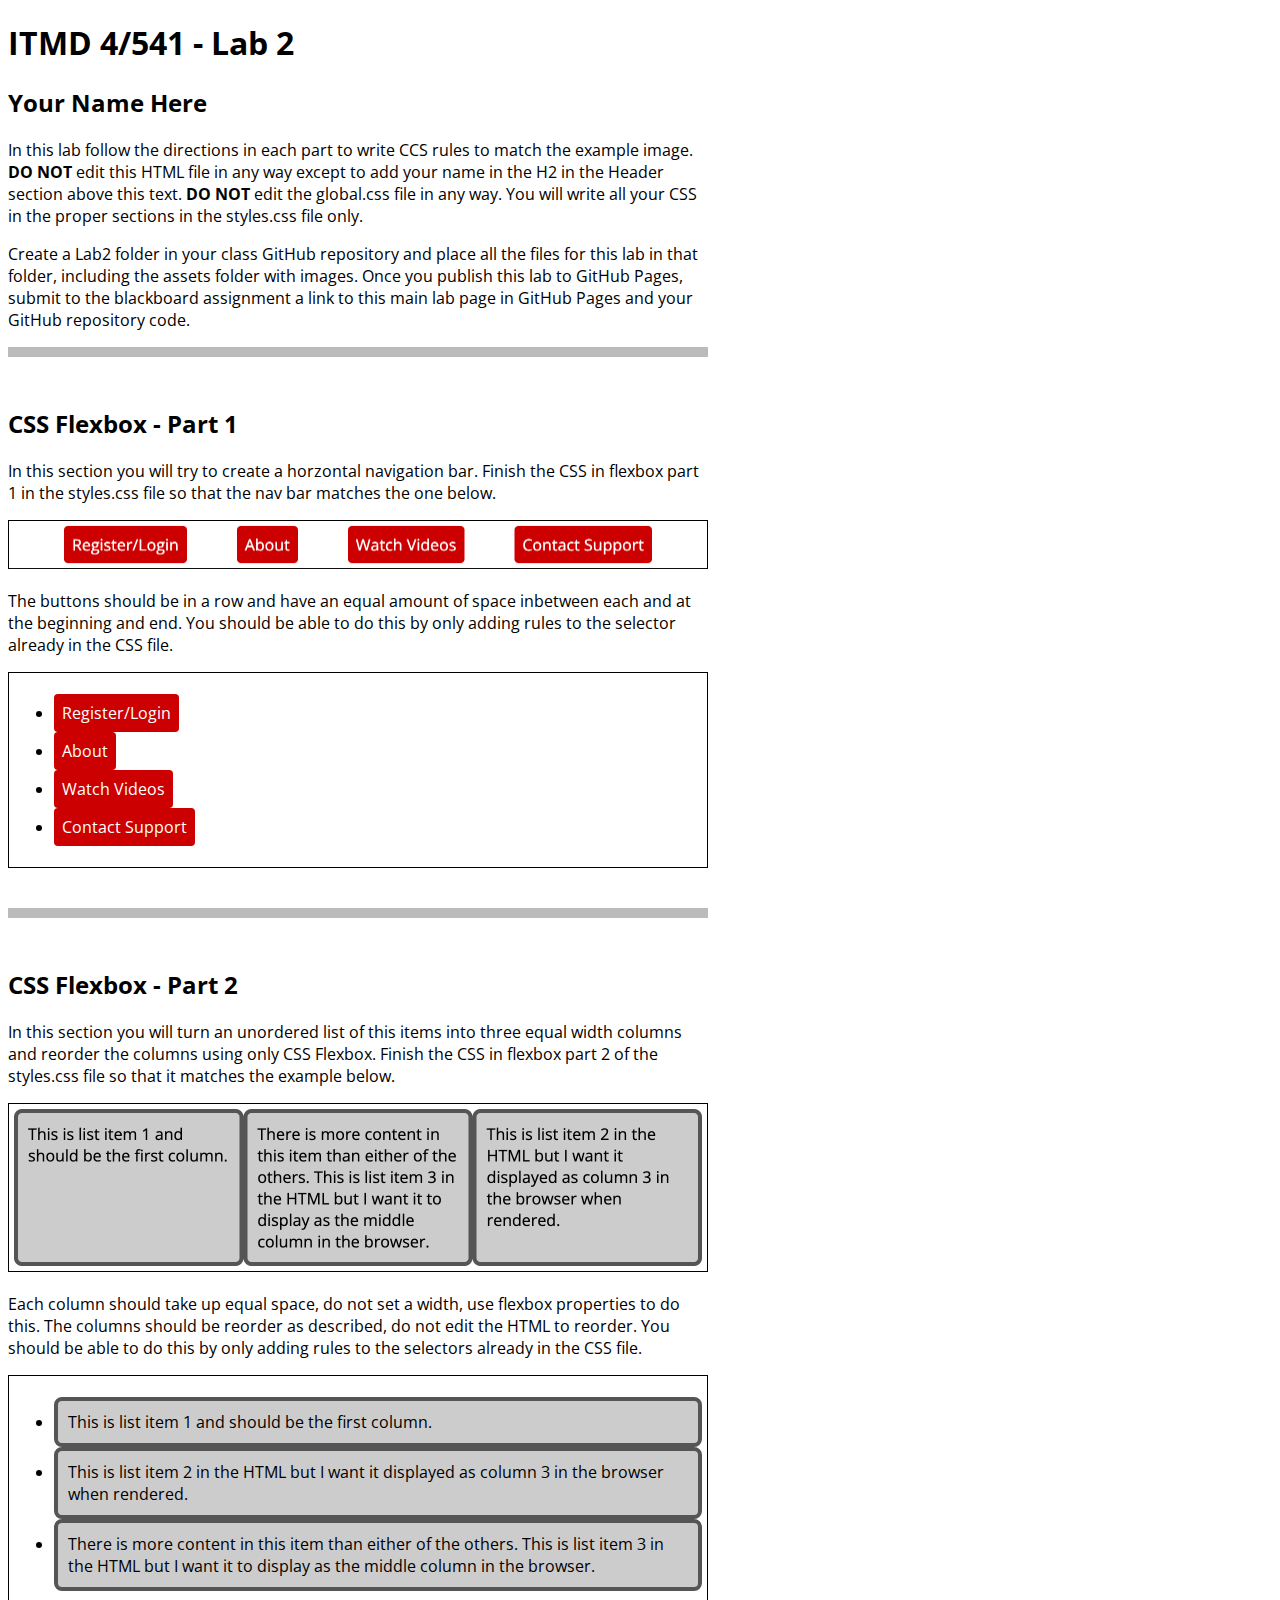
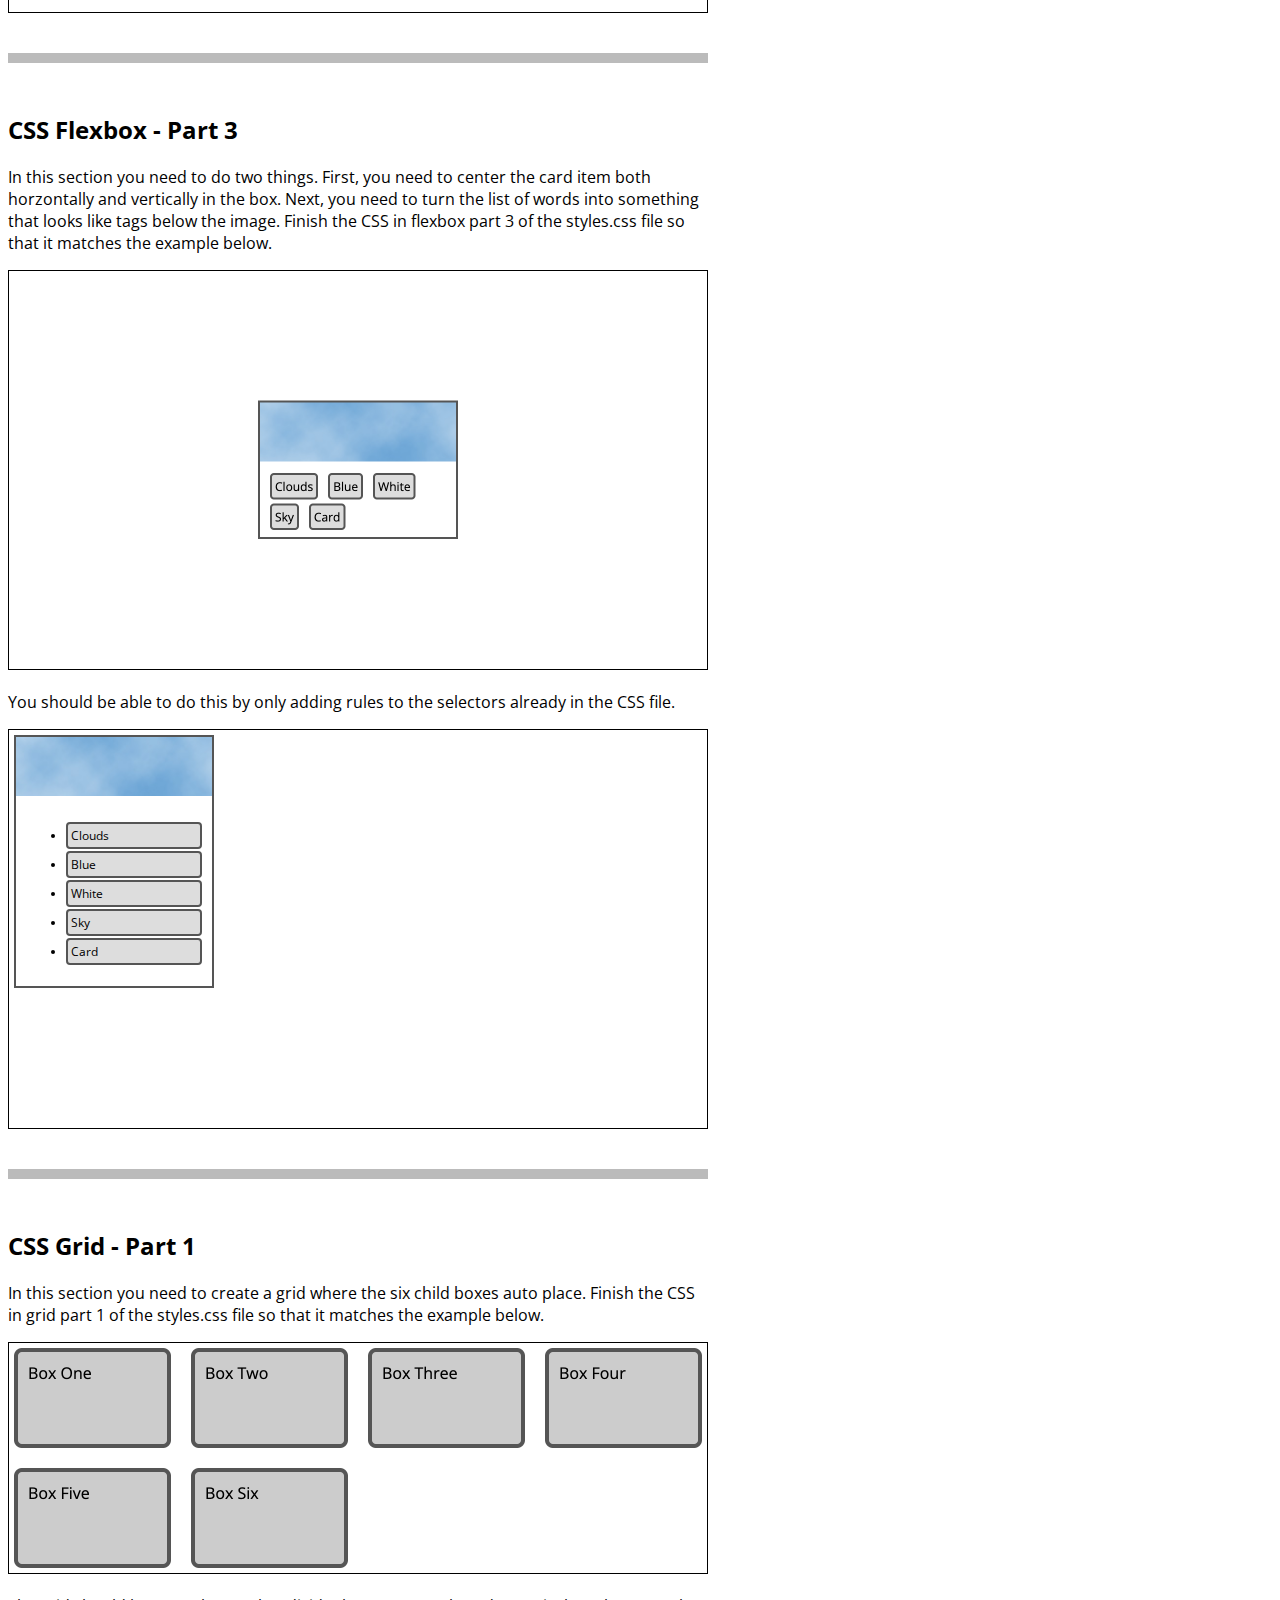
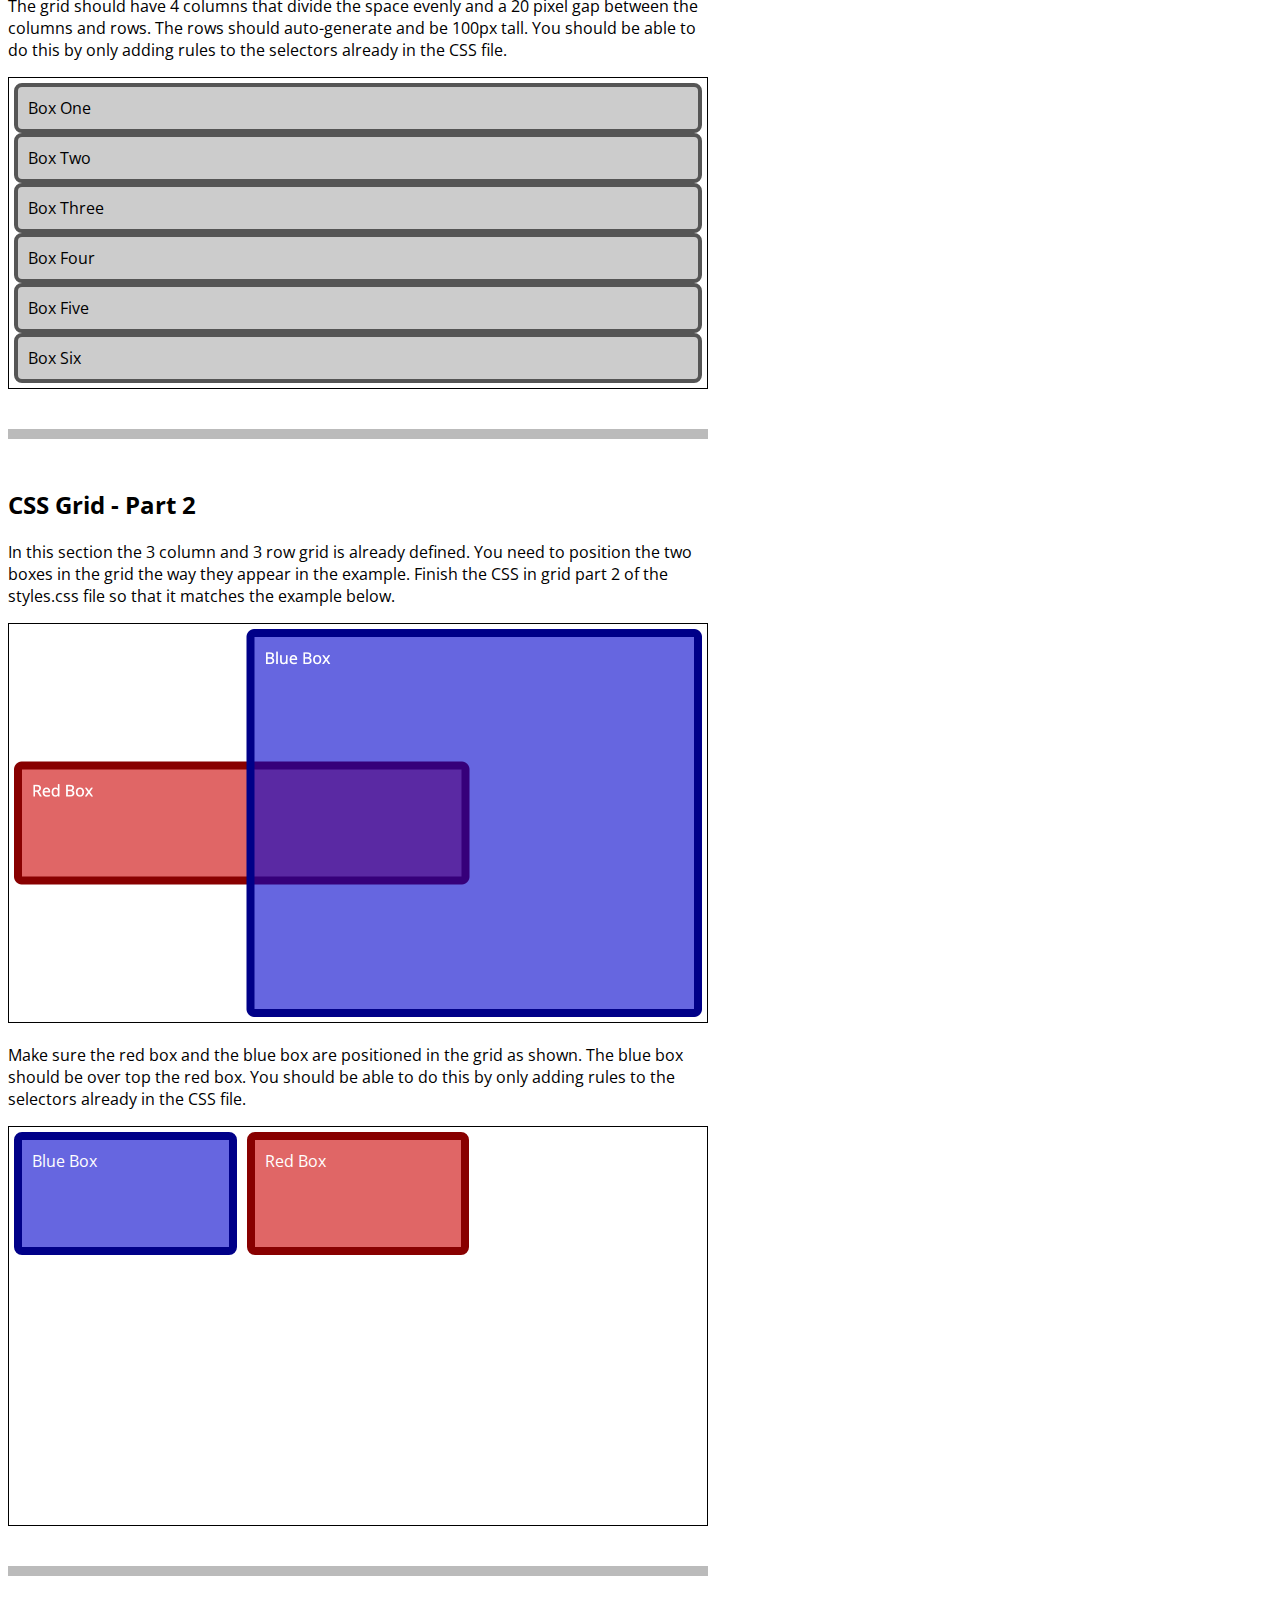
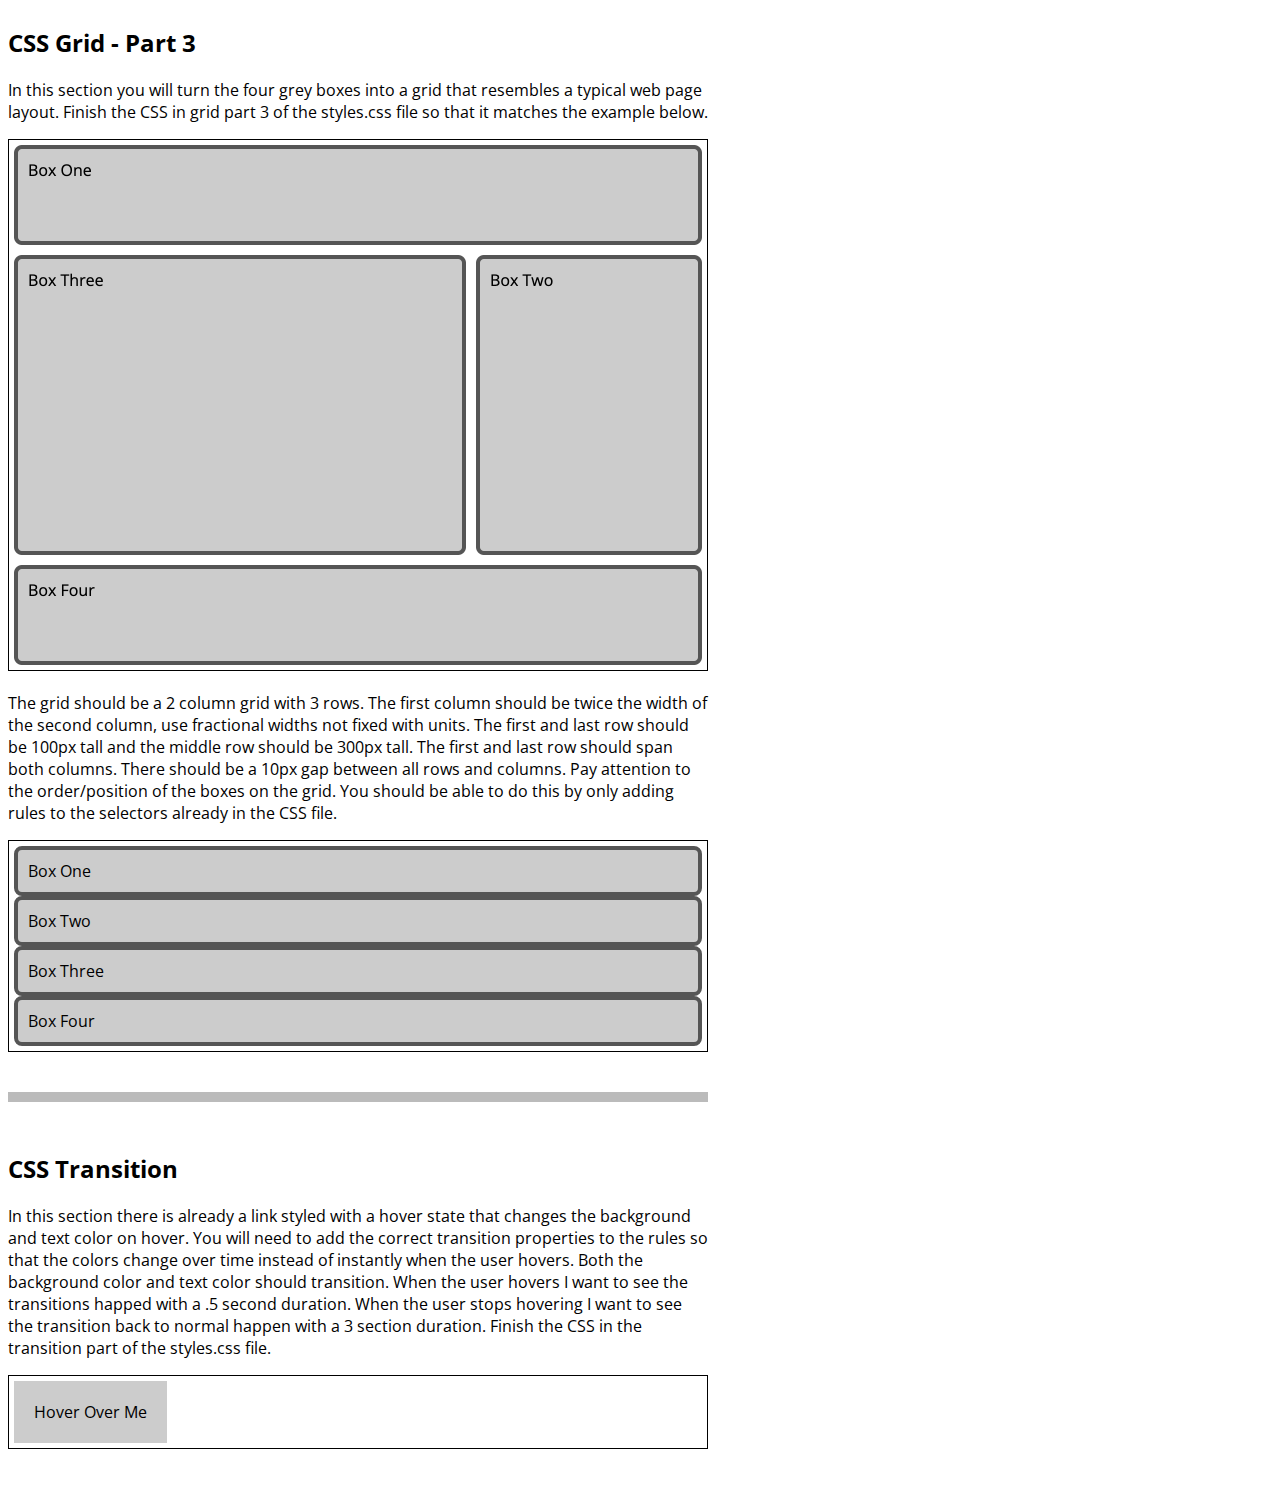
==== index.html @ 37b325d5 "Initial commit" ====
<!DOCTYPE html>
<html lang="en">
<head>
  <meta charset="UTF-8">
  <meta http-equiv="X-UA-Compatible" content="IE=edge">
  <meta name="viewport" content="width=device-width, initial-scale=1.0">
  <title>ITMD 4/541 - Lab 2</title>
  <link rel="preconnect" href="https://fonts.googleapis.com">
  <link rel="preconnect" href="https://fonts.gstatic.com" crossorigin>
  <link href="https://fonts.googleapis.com/css2?family=Open+Sans:ital,wght@0,400;0,700;1,400&display=swap" rel="stylesheet">
  <link href="assets/global.css" rel="stylesheet">
  <link href="styles.css" rel="stylesheet">
</head>
<body>
  <header class="w700">
    <h1>ITMD 4/541 - Lab 2</h1>
    <h2>Your Name Here</h2>
    <p>In this lab follow the directions in each part to write CCS rules to match the example image. <strong>DO NOT</strong> edit this HTML file in any way except to add your name in the H2 in the Header section above this text. <strong>DO NOT</strong> edit the global.css file in any way. You will write all your CSS in the proper sections in the styles.css file only.</p>
    <p>Create a Lab2 folder in your class GitHub repository and place all the files for this lab in that folder, including the assets folder with images. Once you publish this lab to GitHub Pages, submit to the blackboard assignment a link to this main lab page in GitHub Pages and your GitHub repository code.</p>
  </header>
  <section id="flex-section1" class="w700">
    <h2>CSS Flexbox - Part 1</h2>
    <p>In this section you will try to create a horzontal navigation bar. Finish the CSS in flexbox part 1 in the styles.css file so that the nav bar matches the one below.</p>
    <img src="assets/flex-p1.png" alt="flexbox part 1 example" width="700">
    <p>The buttons should be in a row and have an equal amount of space inbetween each and at the beginning and end. You should be able to do this by only adding rules to the selector already in the CSS file.</p>
    <div class="box">
      <nav>
        <ul>
          <li><a class="btn" href="#/register">Register/Login</a></li>
          <li><a class="btn" href="#/about">About</a></li>
          <li><a class="btn" href="#/videos">Watch Videos</a></li>
          <li><a class="btn" href="#/support">Contact Support</a></li>
        </ul>
      </nav>
    </div>
  </section>
  <section id="flex-section2" class="w700">
    <h2>CSS Flexbox - Part 2</h2>
    <p>In this section you will turn an unordered list of this items into three equal width columns and reorder the columns using only CSS Flexbox. Finish the CSS in flexbox part 2 of the styles.css file so that it matches the example below.</p>
    <img src="assets/flex-p2.png" alt="flexbox part 2 example" width="700">
    <p>Each column should take up equal space, do not set a width, use flexbox properties to do this. The columns should be reorder as described, do not edit the HTML to reorder. You should be able to do this by only adding rules to the selectors already in the CSS file.</p>
    <div class="box">
      <nav>
        <ul>
          <li class="greybox item1">This is list item 1 and should be the first column.</li>
          <li class="greybox item2">This is list item 2 in the HTML but I want it displayed as column 3 in the browser when rendered.</li>
          <li class="greybox item3">There is more content in this item than either of the others. This is list item 3 in the HTML but I want it to display as the middle column in the browser.</li>
        </ul>
      </nav>
    </div>
  </section>
  <section id="flex-section3" class="w700">
    <h2>CSS Flexbox - Part 3</h2>
    <p>In this section you need to do two things. First, you need to center the card item both horzontally and vertically in the box. Next, you need to turn the list of words into something that looks like tags below the image. Finish the CSS in flexbox part 3 of the styles.css file so that it matches the example below.</p>
    <img src="assets/flex-p3.png" alt="flexbox part 3 example" width="700">
    <p>You should be able to do this by only adding rules to the selectors already in the CSS file.</p>
    <div class="box h400">
      <div class="card">
        <img src="assets/clouds.jpg" alt="clouds" width="200">
        <div class="tags">
          <ul>
            <li>Clouds</li>
            <li>Blue</li>
            <li>White</li>
            <li>Sky</li>
            <li>Card</li>
          </ul>
        </div>
      </div>
    </div>
  </section>
  <section id="grid-section1" class="w700">
    <h2>CSS Grid - Part 1</h2>
    <p>In this section you need to create a grid where the six child boxes auto place. Finish the CSS in grid part 1 of the styles.css file so that it matches the example below.</p>
    <img src="assets/grid-p1.png" alt="grid part 1 example" width="700">
    <p>The grid should have 4 columns that divide the space evenly and a 20 pixel gap between the columns and rows. The rows should auto-generate and be 100px tall. You should be able to do this by only adding rules to the selectors already in the CSS file.</p>
    <div class="box">
      <div class="grid">
        <div class="greybox">Box One</div>
        <div class="greybox">Box Two</div>
        <div class="greybox">Box Three</div>
        <div class="greybox">Box Four</div>
        <div class="greybox">Box Five</div>
        <div class="greybox">Box Six</div>
      </div>
    </div>
    </div>
  </section>
  <section id="grid-section2" class="w700">
    <h2>CSS Grid - Part 2</h2>
    <p>In this section the 3 column and 3 row grid is already defined. You need to position the two boxes in the grid the way they appear in the example. Finish the CSS in grid part 2 of the styles.css file so that it matches the example below.</p>
    <img src="assets/grid-p2.png" alt="grid part 2 example" width="700">
    <p>Make sure the red box and the blue box are positioned in the grid as shown. The blue box should be over top the red box. You should be able to do this by only adding rules to the selectors already in the CSS file.</p>
    <div class="box h400">
      <div class="grid">
        <div class="gridboxblue">Blue Box</div>
        <div class="gridboxred">Red Box</div>
      </div>
    </div>
    </div>
  </section>
  <section id="grid-section3" class="w700">
    <h2>CSS Grid - Part 3</h2>
    <p>In this section you will turn the four grey boxes into a grid that resembles a typical web page layout. Finish the CSS in grid part 3 of the styles.css file so that it matches the example below.</p>
    <img src="assets/grid-p3.png" alt="grid part 3 example" width="700">
    <p>The grid should be a 2 column grid with 3 rows. The first column should be twice the width of the second column, use fractional widths not fixed with units. The first and last row should be 100px tall and the middle row should be 300px tall. The first and last row should span both columns. There should be a 10px gap between all rows and columns. Pay attention to the order/position of the boxes on the grid. You should be able to do this by only adding rules to the selectors already in the CSS file.</p>
    <div class="box">
      <div class="grid">
        <div class="greybox box1">Box One</div>
        <div class="greybox box2">Box Two</div>
        <div class="greybox box3">Box Three</div>
        <div class="greybox box4">Box Four</div>
      </div>
    </div>
    </div>
  </section>
  <section id="transition-section" class="w700">
    <h2>CSS Transition</h2>
    <p>In this section there is already a link styled with a hover state that changes the background and text color on hover. You will need to add the correct transition properties to the rules so that the colors change over time instead of instantly when the user hovers. Both the background color and text color should transition. When the user hovers I want to see the transitions happed with a .5 second duration. When the user stops hovering I want to see the transition back to normal happen with a 3 section duration. Finish the CSS in the transition part of the styles.css file.</p>
    <div class="box">
      <a href="#">Hover Over Me</a>
    </div>
    </div>
  </section>
</body>
</html>
---- assets/global.css ----
/* Global CSS - Do Not Edit */

* {
  box-sizing: border-box;
  font-family: 'Open Sans', sans-serif;
}

section {
  padding: 30px 0 40px;
  border-top: 10px solid #bbb;
}

.btn {
  background-color: #cc0000;
  padding: 8px;
  color: #fff;
  display: inline-block;
  text-decoration: none;
  border-radius: 4px;
  font-size: 1rem;
}

.box {
  border: 1px solid #000;
  padding: 5px;
}

img {
  max-width: 100%;
}

.w700 {
  width: 700px;
}

.h500 {
  height: 500px;
}

.h400 {
  height: 400px;
}

.greybox {
  background-color: #ccc;
  color: #000;
  padding: 10px;
  border: 4px solid #555;
  border-radius: 8px;
}

.gridboxblue {
  background-color:rgba(0,0,204,.6);
  color: #fff;
  padding: 10px;
  border: 8px solid #000088;
  border-radius: 8px;
}

.gridboxred {
  background-color: rgba(204,0,0,.6);
  color: #fff;
  padding: 10px;
  border: 8px solid #880000;
  border-radius: 8px;
}

.card {
  width: 200px;
  border: 2px solid #555;
}

.tags {
  padding: 5px;
}

.tags li {
  background-color: #ddd;
  color: #000;
  padding: 3px;
  border: 2px solid #555;
  border-radius: 4px;
  font-size: .75rem;
  margin: 2px 5px;
}

#grid-section2 .grid {
	display: grid;
	grid-template-columns: 1fr 1fr 1fr;
	grid-template-rows: 1fr 1fr 1fr;
	grid-gap: 10px;
  height: 100%;
}
---- styles.css ----
/* Flexbox Part 1 */

#flex-section1 ul {

}

/* end Flexbox Part 1 */


/* Flexbox Part 2 */

#flex-section2 ul {

}

#flex-section2 li {

}

#flex-section2 .item1 {

}

#flex-section2 .item2 {

}

#flex-section2 .item3 {

}

/* end Flexbox Part 2 */


/* Flexbox Part 3 */

#flex-section3 .box {

}

#flex-section3 .tags ul {

}

/* end Flexbox Part 3 */


/* Grid Part 1 */

#grid-section1 .grid {

}

/* end Grid Part 1 */


/* Grid Part 2 */

#grid-section2 .gridboxblue {

}

#grid-section2 .gridboxred {

}

/* end Grid Part 2 */


/* Grid Part 3 */

#grid-section3 .grid {

}

#grid-section3 .box1 {

}

#grid-section3 .box2 {

}

#grid-section3 .box3 {

}

#grid-section3 .box4 {

}

/* end Grid Part 3 */


/* Transition Part */

#transition-section .box a {
	display: inline-block;
	background-color: #ccc;
	color: #000;
	padding: 20px;
	text-decoration: none;


}

#transition-section .box a:hover {
	background-color: #cc0000;
	color: #fff;


}

/* end Transition Part */
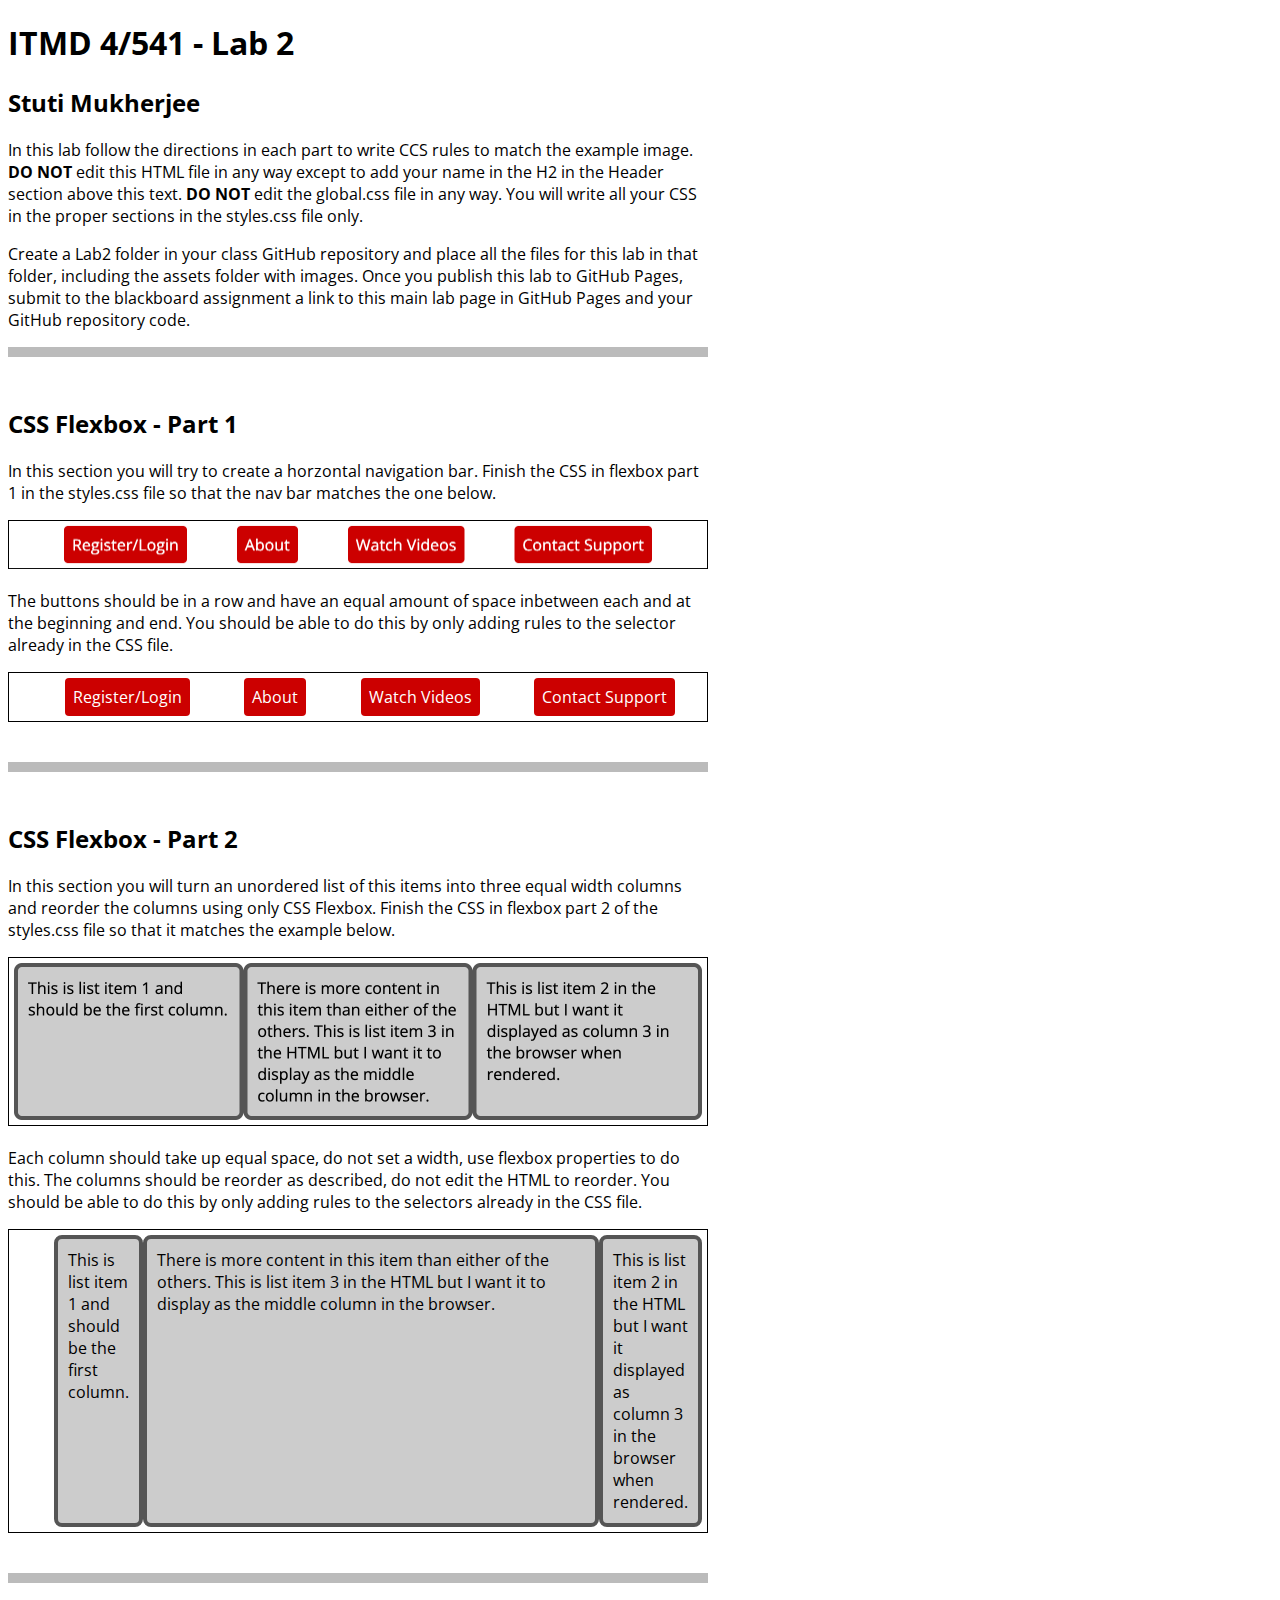
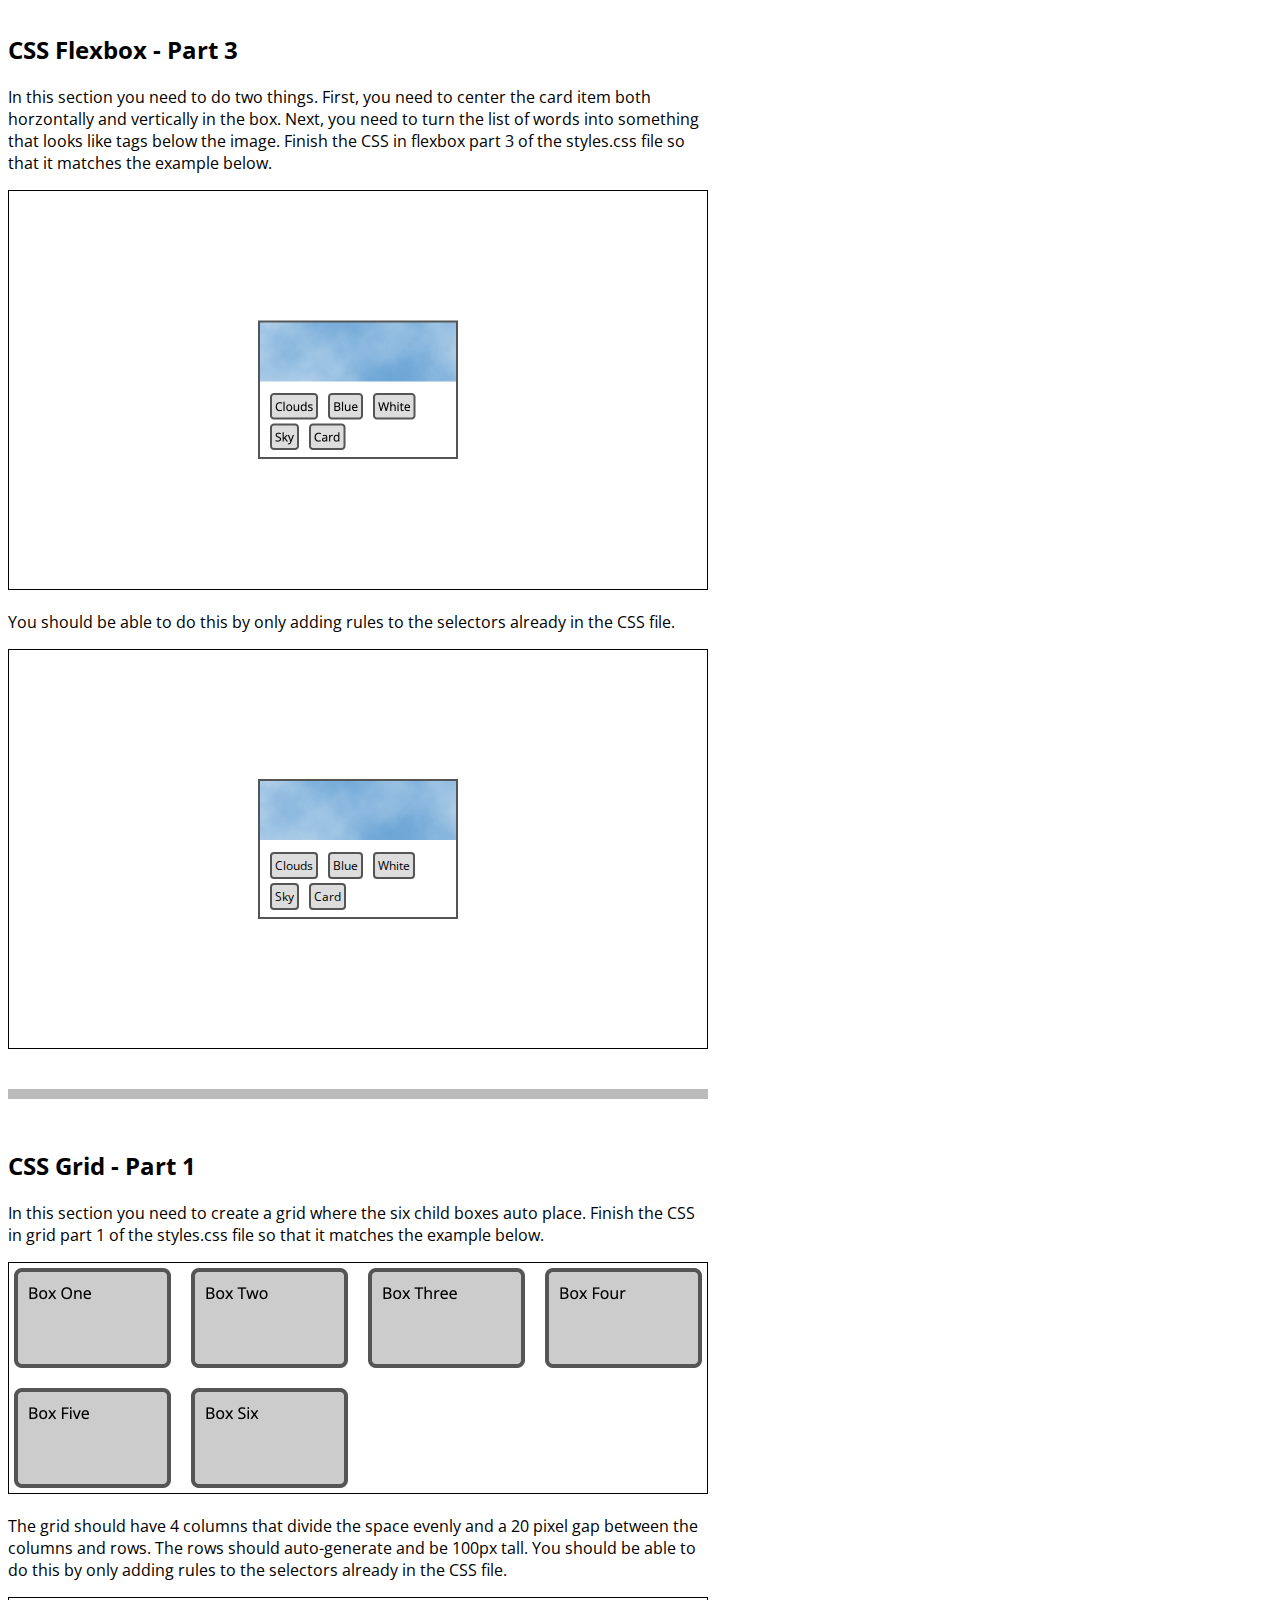
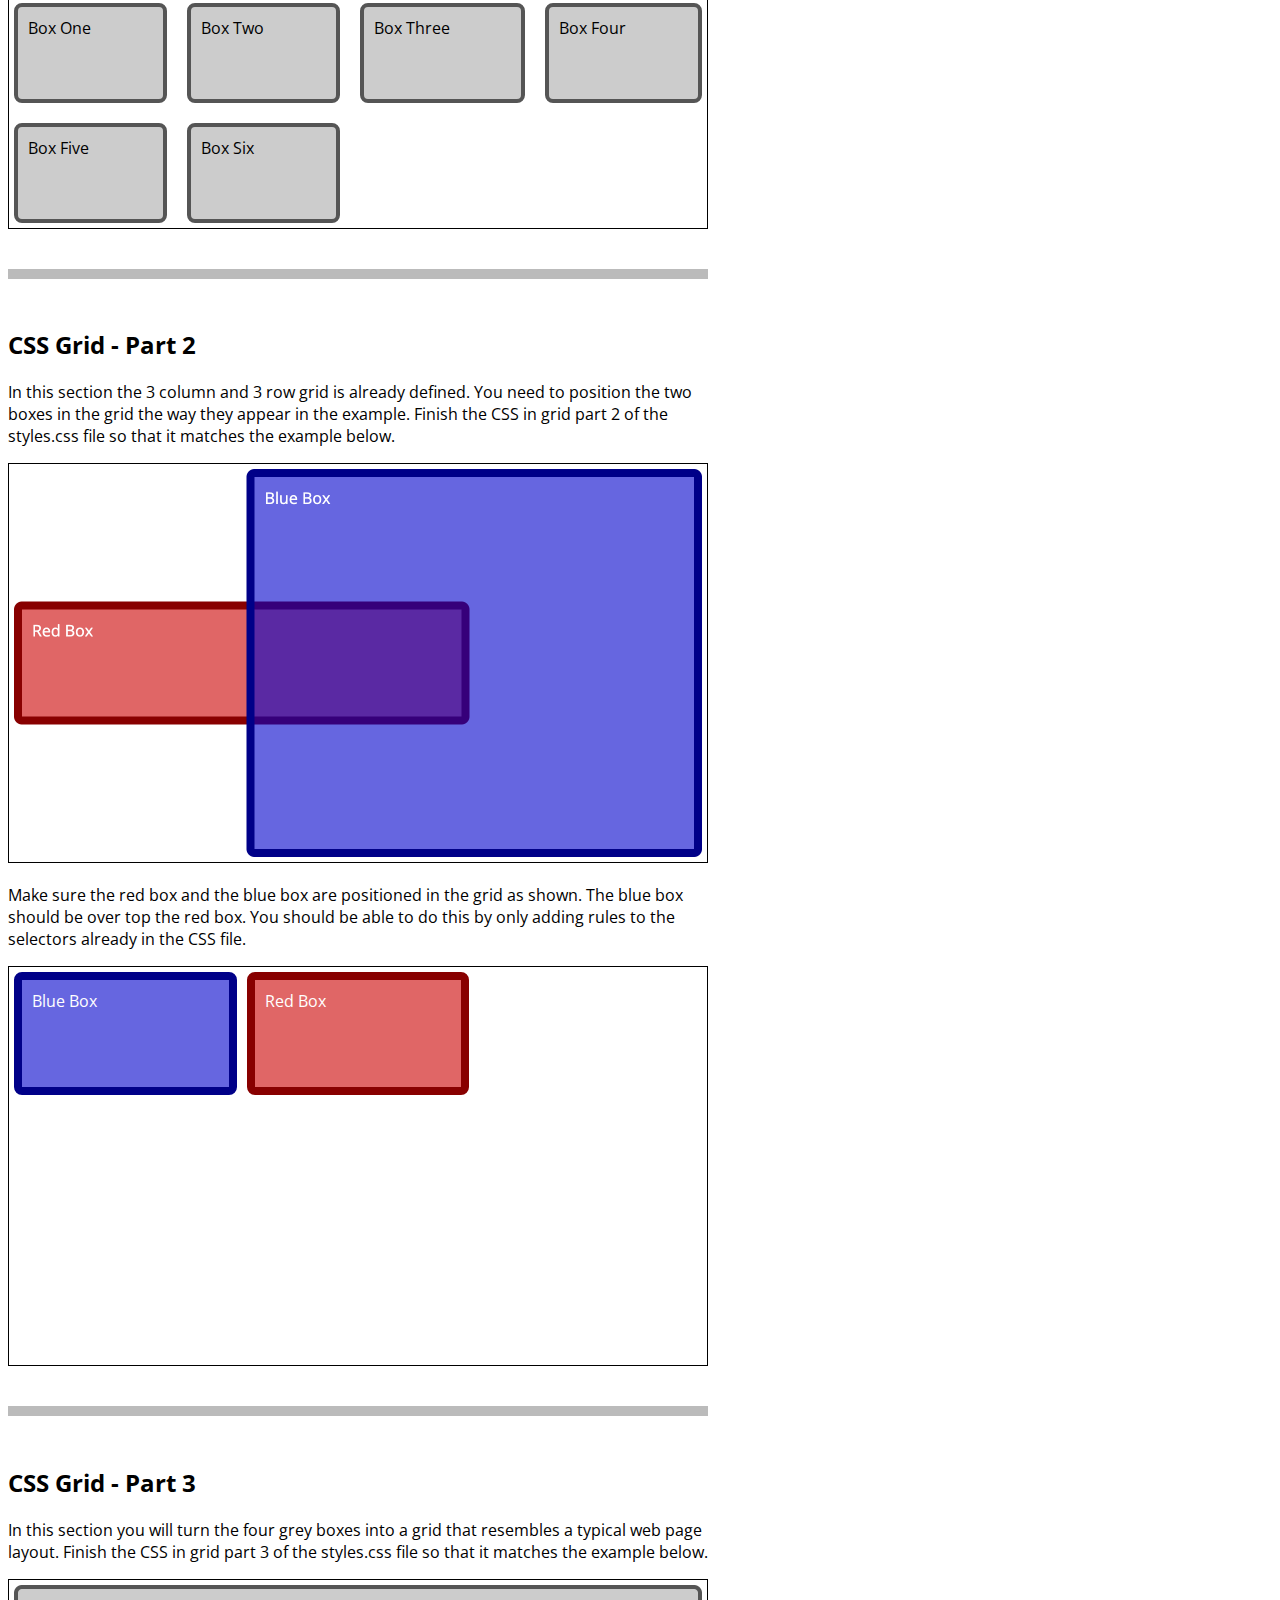
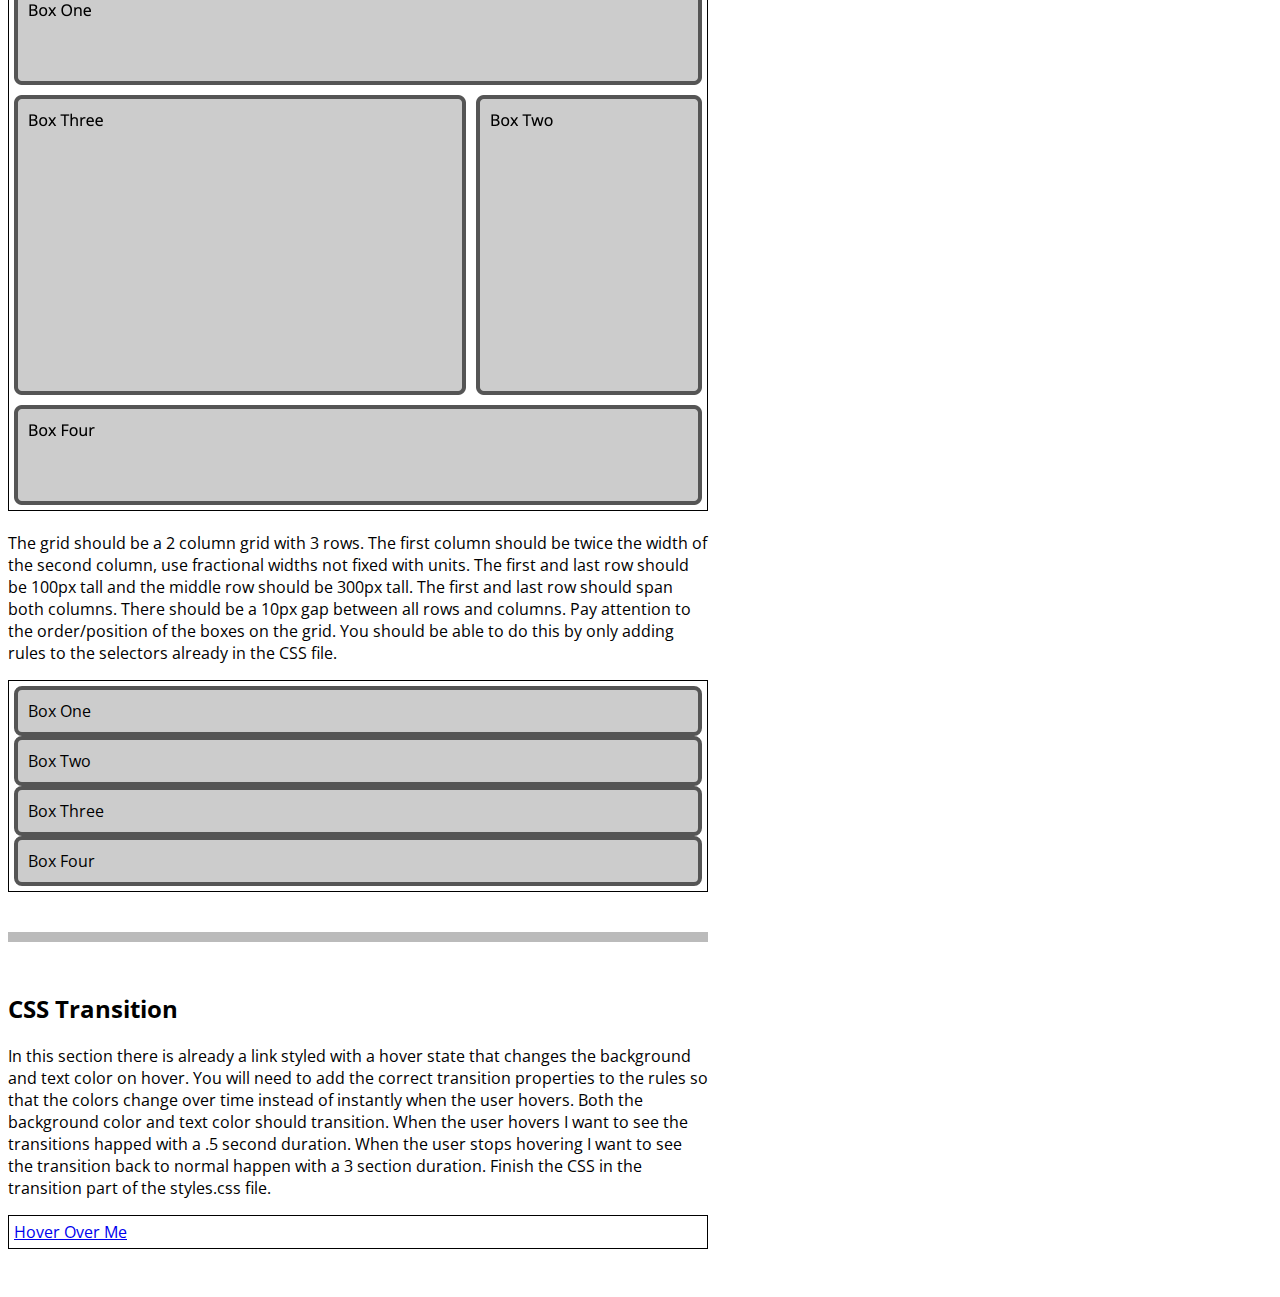
==== commit 248116e4: "Update index.html" ====
--- a/index.html
+++ b/index.html
@@ -14,7 +14,7 @@
 <body>
   <header class="w700">
     <h1>ITMD 4/541 - Lab 2</h1>
-    <h2>Your Name Here</h2>
+    <h2>Stuti Mukherjee</h2>
     <p>In this lab follow the directions in each part to write CCS rules to match the example image. <strong>DO NOT</strong> edit this HTML file in any way except to add your name in the H2 in the Header section above this text. <strong>DO NOT</strong> edit the global.css file in any way. You will write all your CSS in the proper sections in the styles.css file only.</p>
     <p>Create a Lab2 folder in your class GitHub repository and place all the files for this lab in that folder, including the assets folder with images. Once you publish this lab to GitHub Pages, submit to the blackboard assignment a link to this main lab page in GitHub Pages and your GitHub repository code.</p>
   </header>
@@ -123,4 +123,4 @@
     </div>
   </section>
 </body>
-</html>+</html>
--- a/styles.css
+++ b/styles.css
@@ -1,44 +1,58 @@
 /* Flexbox Part 1 */
 
 #flex-section1 ul {
-
+	justify-content: space-around;
+	display: flex;
+	margin: 0px;
+	list-style: none;
+	margin-left: -16px;
+	margin-right: 25px;
+	
 }
 
 /* end Flexbox Part 1 */
 
 
-/* Flexbox Part 2 */
+/* end Flexbox Part 2 */
 
 #flex-section2 ul {
-
+	display: flex;
+	margin: 0;
 }
 
 #flex-section2 li {
+	list-style: none;
 
 }
 
 #flex-section2 .item1 {
-
+	flex: 1;
 }
 
 #flex-section2 .item2 {
-
+	order: 3;
+	flex: 1;
 }
 
-#flex-section2 .item3 {
-
+#flex-section2 .item3 {
+	flex: 1;
 }
-
-/* end Flexbox Part 2 */
-
 
 /* Flexbox Part 3 */
 
 #flex-section3 .box {
+    display: flex;
+	align-items: center;
+	justify-content: center;
 
 }
 
 #flex-section3 .tags ul {
+	display: flex;
+	flex-wrap: wrap;
+	list-style: none;
+	margin: 0;
+	padding: 0;
 
 }
 
@@ -48,6 +62,11 @@
 /* Grid Part 1 */
 
 #grid-section1 .grid {
+	display: grid;
+	column-gap: 20px;
+	row-gap: 20px;
+	grid-template-columns: auto auto auto auto;
+	grid-auto-rows: 100px;
 
 }
 
@@ -57,10 +76,16 @@
 /* Grid Part 2 */
 
 #grid-section2 .gridboxblue {
-
+	#grid-section2 .gridboxblue {
+		grid-column: 2/-1;
+		grid-row: 1/4;
+		order: 2;
+	
 }
 
 #grid-section2 .gridboxred {
+	grid-column: 1/3;
+	grid-row: 2/2;
 
 }
 
@@ -70,22 +95,32 @@
 /* Grid Part 3 */
 
 #grid-section3 .grid {
+	display: grid;
+	column-gap: 10px;
+	row-gap: 10px;
+	grid-template-columns: 1 1 1;
+	grid-template-rows: 100px 300px 100px;
+	grid-template-areas: "header header header" "main main sidebar" "footer footer footer";
 
 }
 
 #grid-section3 .box1 {
+	grid-area: header;
 
 }
 
 #grid-section3 .box2 {
+	grid-area: sidebar;
 
 }
 
 #grid-section3 .box3 {
+	grid-area: main;
 
 }
 
 #grid-section3 .box4 {
+	grid-area: footer;
 
 }
 
@@ -100,15 +135,13 @@
 	color: #000;
 	padding: 20px;
 	text-decoration: none;
-
-
+	transition: background-color 3s;
 }
 
 #transition-section .box a:hover {
 	background-color: #cc0000;
 	color: #fff;
-
-
+	transition: background-color 0.5s;
 }
 
 /* end Transition Part */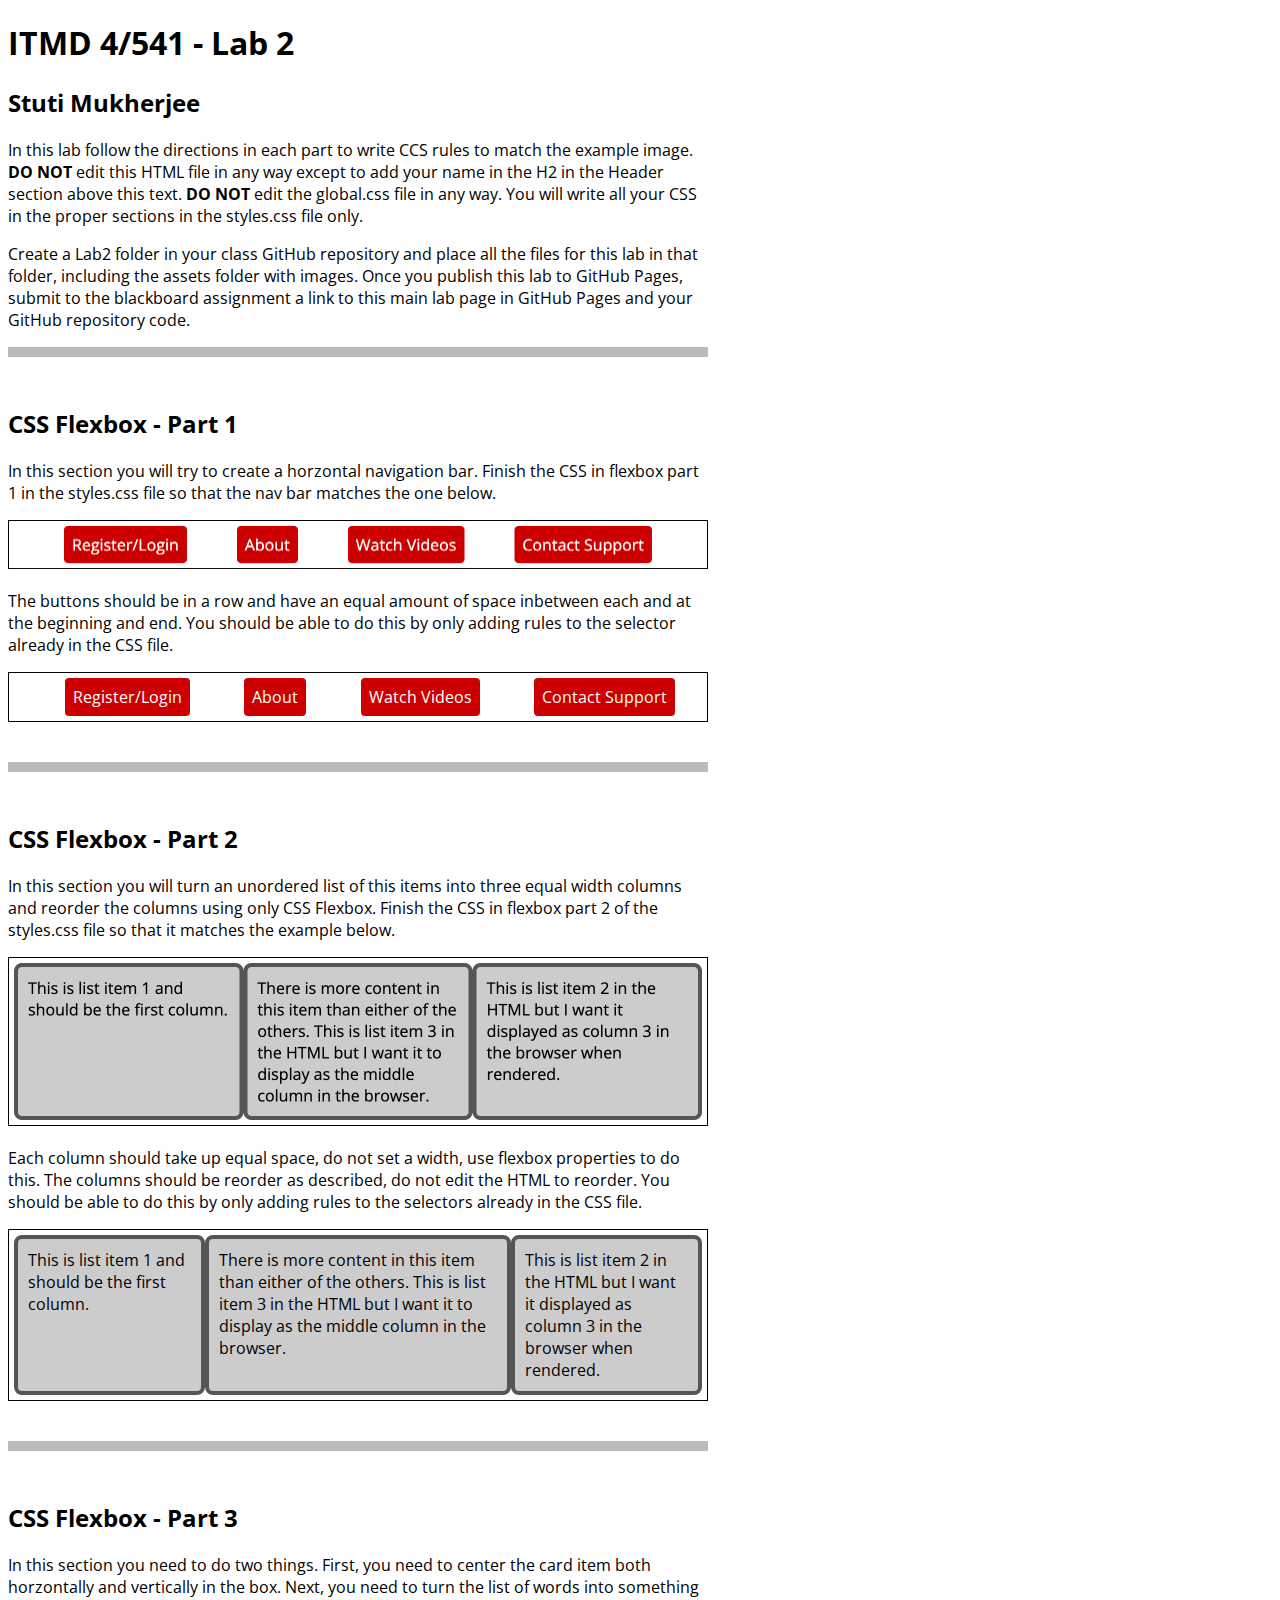
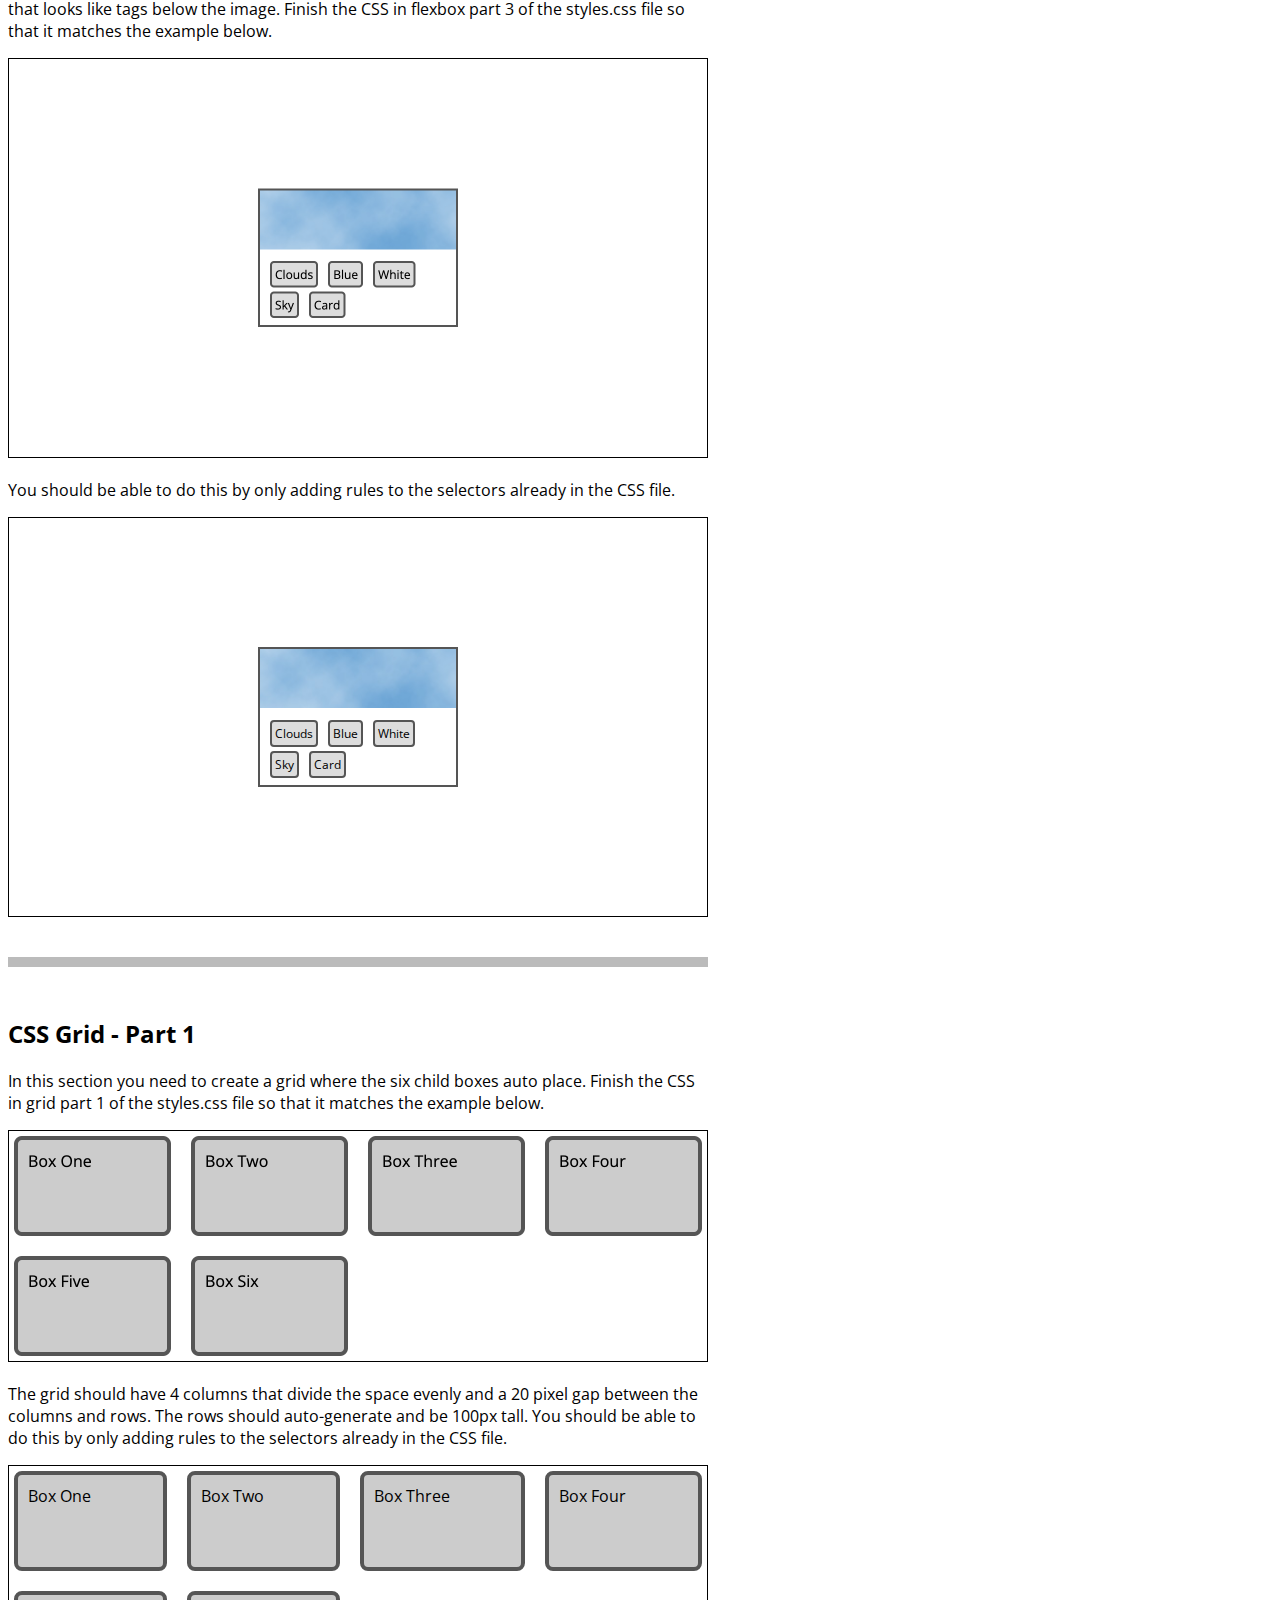
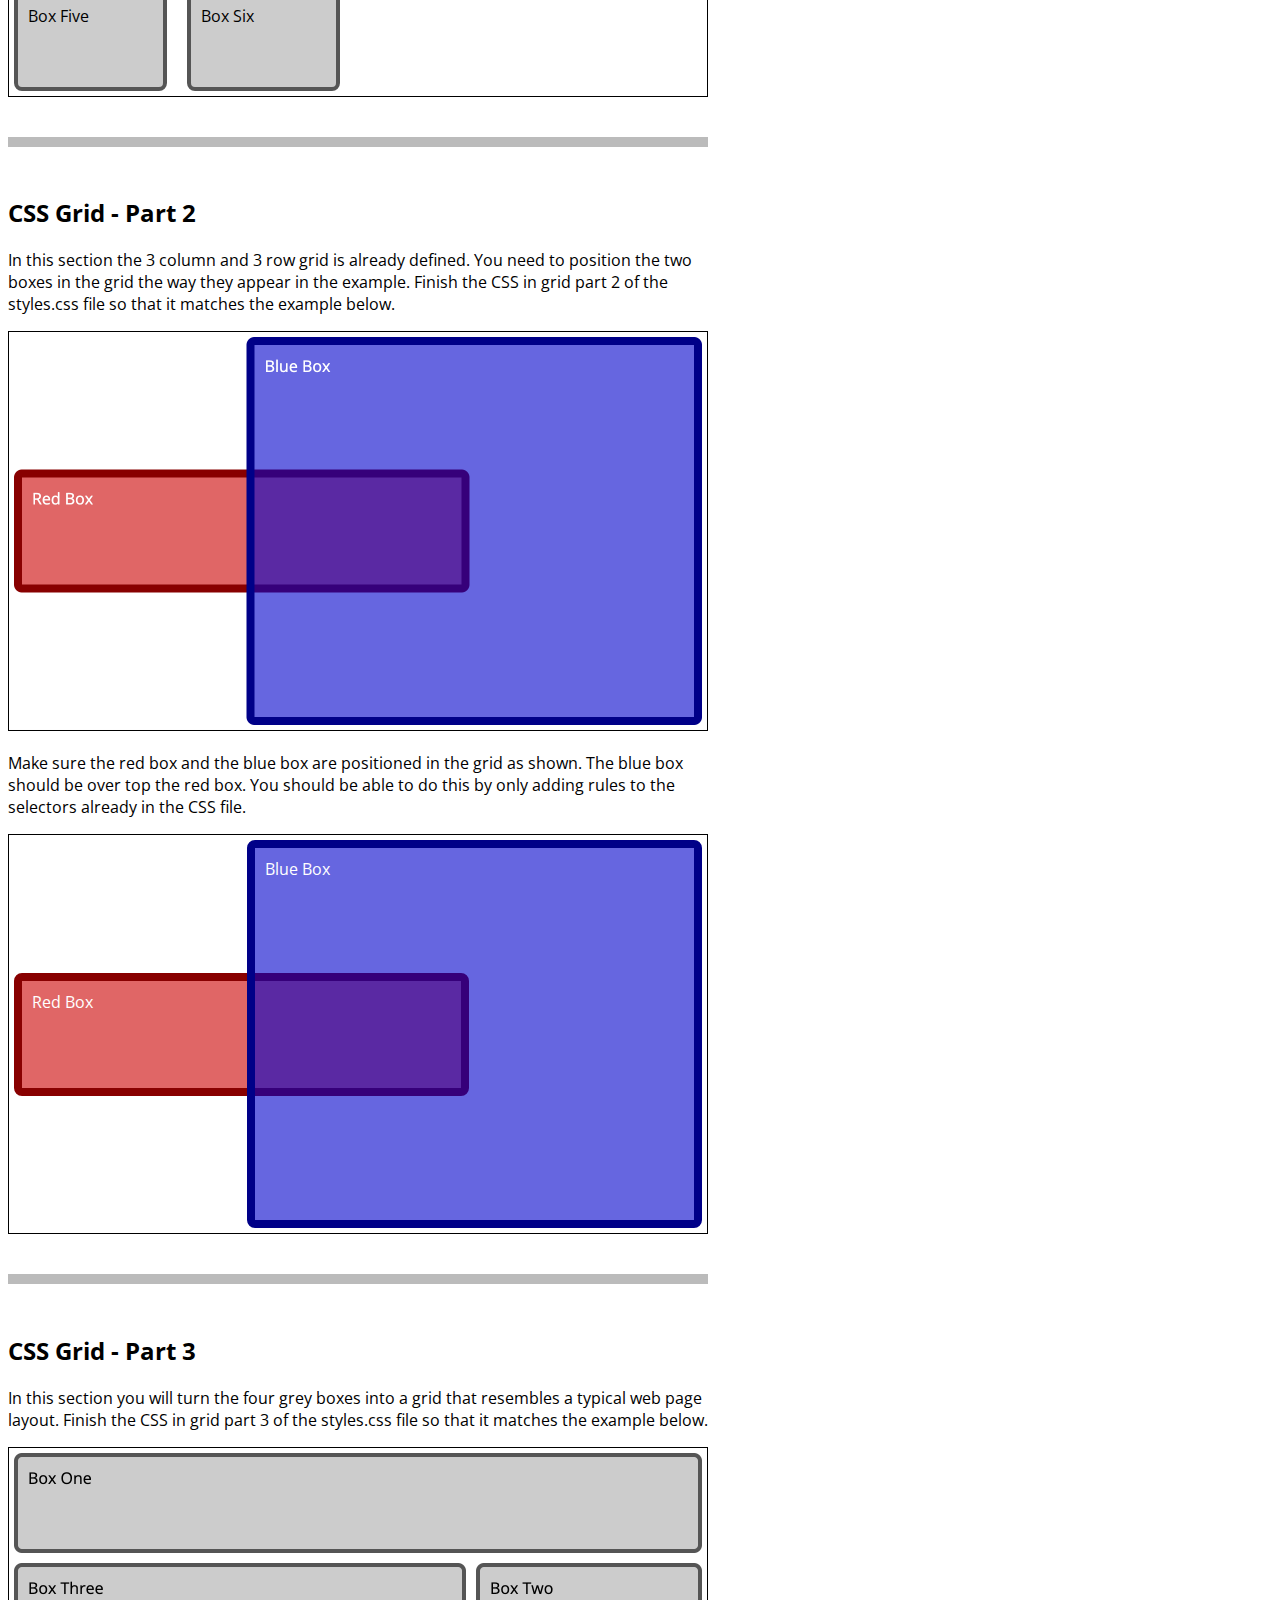
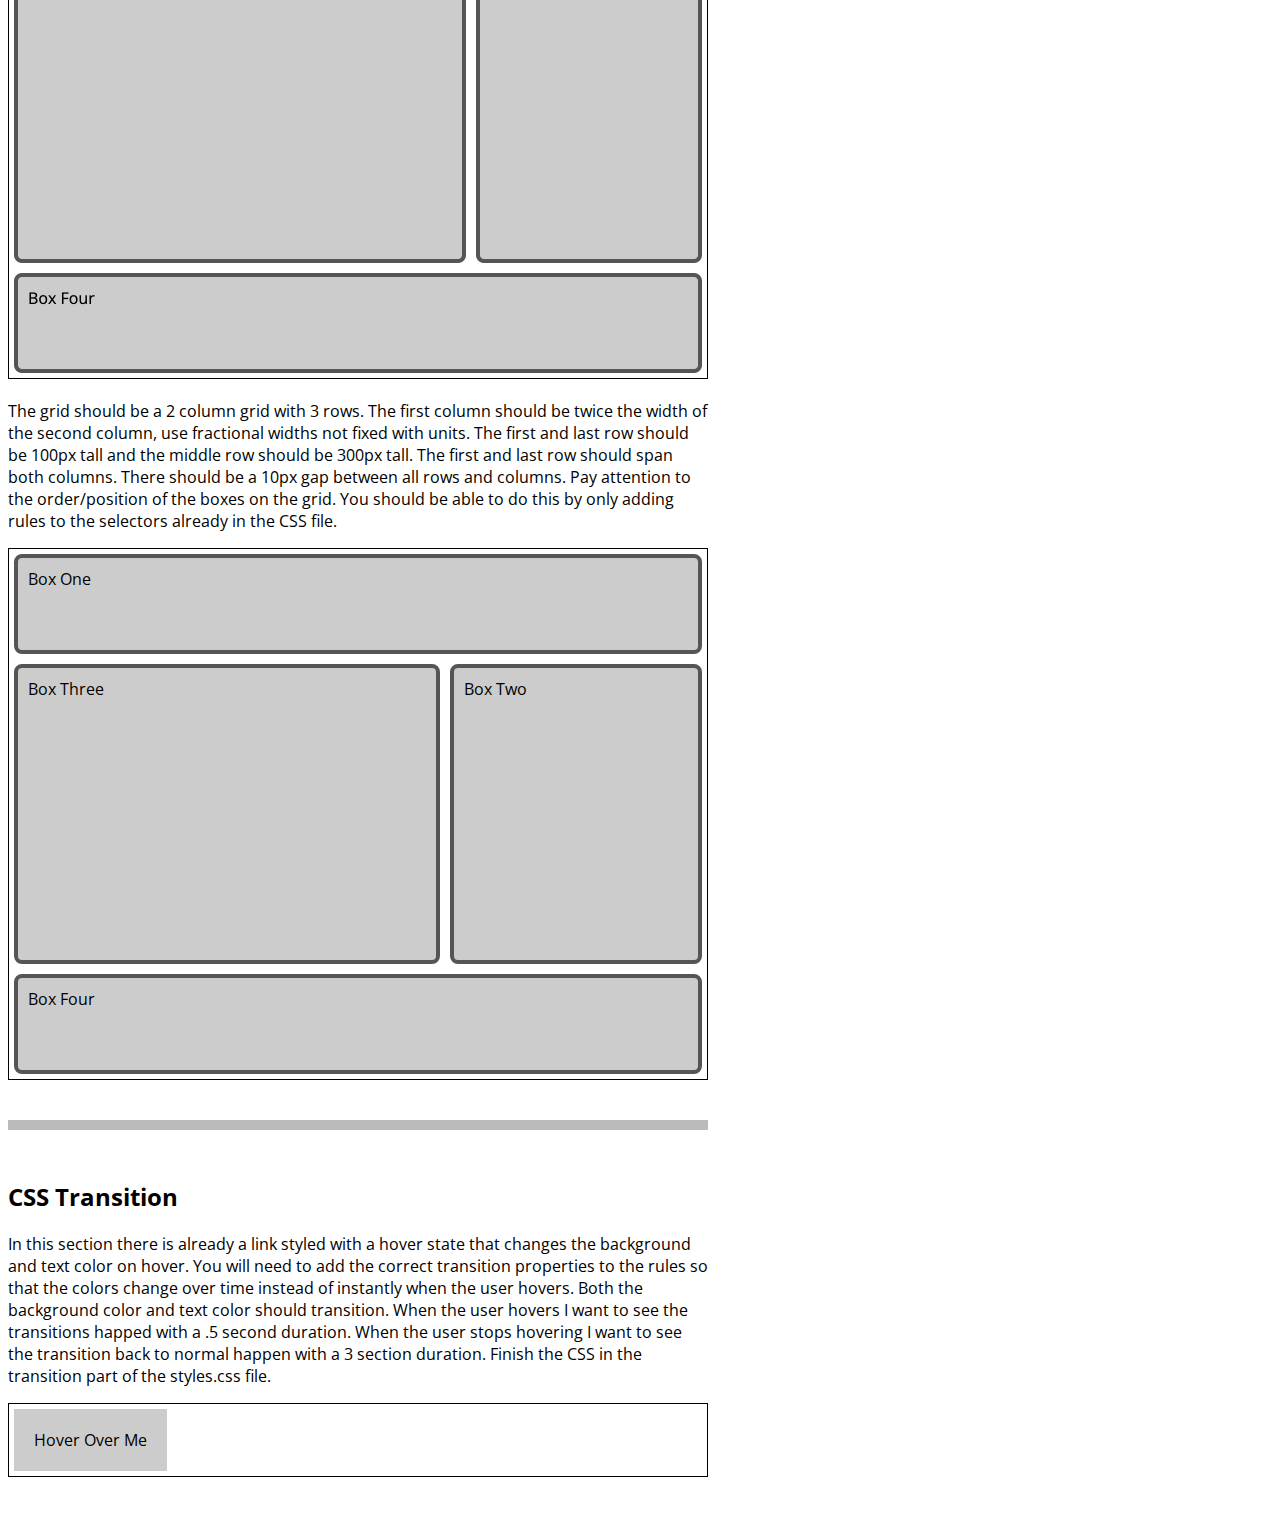
==== commit 5471a1bc: "Update index.html" ====
--- a/index.html
+++ b/index.html
@@ -1,5 +1,6 @@
 <!DOCTYPE html>
 <html lang="en">
+  
 <head>
   <meta charset="UTF-8">
   <meta http-equiv="X-UA-Compatible" content="IE=edge">
@@ -33,6 +34,7 @@
         </ul>
       </nav>
     </div>
+    
   </section>
   <section id="flex-section2" class="w700">
     <h2>CSS Flexbox - Part 2</h2>
--- a/styles.css
+++ b/styles.css
@@ -12,31 +12,33 @@
 
 /* end Flexbox Part 1 */
 
-
-/* end Flexbox Part 2 */
-
+/* Flexbox Part 2 */
 #flex-section2 ul {
 	display: flex;
 	margin: 0;
+	padding: 0;
 }
 
 #flex-section2 li {
 	list-style: none;
+	list-style-type: none;
 
 }
 
 #flex-section2 .item1 {
-	flex: 1;
+	flex: 100%;
 }
 
 #flex-section2 .item2 {
-	order: 3;
-	flex: 1;
+	order: 2;
+	flex: 100%;
 }
 
-#flex-section2 .item3 {
-	flex: 1;
+#flex-section2 .item3 {
+	flex: 100%;
 }
+
+/* end Flexbox Part 2 */
 
 /* Flexbox Part 3 */
 
@@ -76,7 +78,6 @@
 /* Grid Part 2 */
 
 #grid-section2 .gridboxblue {
-	#grid-section2 .gridboxblue {
 		grid-column: 2/-1;
 		grid-row: 1/4;
 		order: 2;
@@ -144,4 +145,4 @@
 	transition: background-color 0.5s;
 }
 
-/* end Transition Part */+/* end Transition Part */
